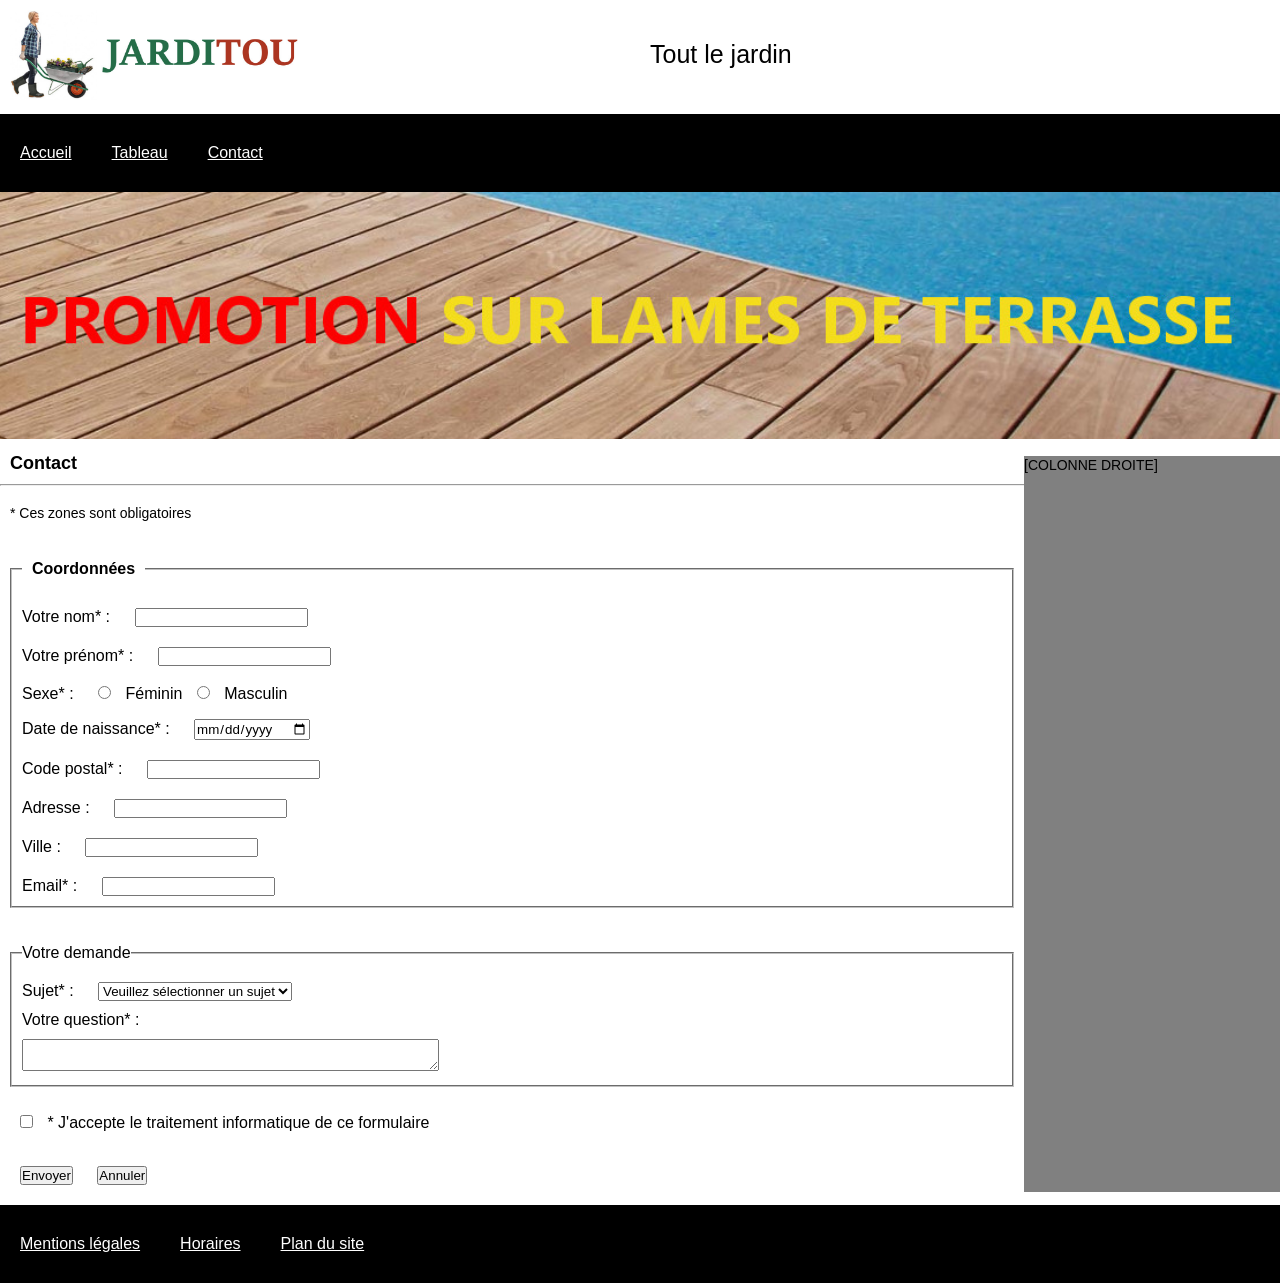
==== Evaluation/jarditou/contact.html @ 13ffb510 "Add files via upload" ====
<!DOCTYPE html>
<html lang="fr">

<head>
  <meta charset="UTF-8">
  <meta http-equiv="X-UA-Compatible" content="IE=edge">
  <meta name="viewport" content="width=device-width, initial-scale=1.0">
  <link rel="icon" href="assets/img/images/Logo_Afpa.ico">
  <title>Contact</title>
  <link rel="stylesheet" href="assets/css/style.css">
</head>

<body>
  <header>
    <!-- Rajouter le paramtre "title" à chaque lien et image -->

    <div id="leflex1_contact">
      <div id="DIVlogo_contact">
        <img id="logo1_contact" src="assets/img/images/jarditou_logo.jpg" alt="Logo">
      </div>
      <div id="DIVtxt_contact">
        <p id="txtheader_contact">Tout le jardin</p>
      </div>
    </div>
  </header>
  <nav class="navigation">
    <ul class="CENTERnav">
      <li><a class="NAV" href="index.html" title="Accueil">Accueil</a></li>
      <li><a class="NAV" href="tableau.html" title="Tableau">Tableau</a></li>
      <li><a class="NAV" href="contact.html" title="Contact">Contact</a></li>
    </ul>
  </nav>


  <img id="promo_contact" class="fit-picture" src="assets/img/images/promotion.jpg" alt="Publicité">

  <div id="leflex2_contact">
    <div id="DIVsection1_contact">
      <section>

        <h1>Contact</h1>
        <hr class="ligne">
        <br>
        <a>* Ces zones sont obligatoires</a>

        <br><br>

        <form action="http://bienvu.net/script.php" method="get" id="formulaire_contact">

          <fieldset>
            <legend>
              <h2>Coordonnées</h2>
            </legend>
            <label for="nom">Votre nom* : </label><input id="nom" type="text" required
              title="Entrez votre nom (que des caractères entre a et z)">

            <br>


            <label for="prenom">Votre prénom* : </label><input id="prenom" type="text" required
              title="Entrez votre prénom (que des caractères entre a et z)">

            <br>

            <label for="sexe">Sexe* : </label>
            <input id="sexe" type="radio" name="sexe" value="Féminin"> Féminin
            <input type="radio" name="sexe" value="Masculin"> Masculin

            <br>


            <label for="date">Date de naissance* : </label><input id="date" type="date" name="ddn">

            <br>

            <label for="postal">Code postal* : </label><input id="postal" type="text" maxlength="5" required
              title="Entrez les 5 chiffres de votre code postal">

            <br>

            <label for="adresse">Adresse : </label><input id="adresse" type="text" required
              title="Entrez votre adresse">

            <br>

            <label for="ville">Ville : </label><input id="ville" type="text" required title="Entrez votre Ville">

            <br>

            <label for="email">Email* : </label><input id="email" type="text" required title="Entrez votre e-mail">

          </fieldset>

          <br><br>

          <fieldset>

            <legend>Votre demande</legend>

            <label for="sujet">Sujet* : </label>
            <select id="sujet_contact" name="Veuillez sélectionner un sujet">
              <option value="Veuillez sélectionner un sujet" selected>Veuillez sélectionner un sujet</option>
              <option value="Mes commandes">Mes commandes</option>
              <option value="Question sur un produit">Question sur un produit</option>
              <option value="Réclamation">Réclamation</option>
              <option value="Autres">Autres</option>
            </select>

            <br>

            <label for="question">Votre question* : </label><br>
            <textarea id="question_contact" name="Votre question" rows="2" cols="50"></textarea>

            <br>
          </fieldset>

          <br>

          <input type="checkbox" name="couleur1" value="Coché"> * J'accepte le traitement informatique de
          ce formulaire

          <br><br>

          <input type="submit" value="Envoyer">
          <input type="reset" value="Annuler">


        </form>

      </section>
    </div>

    <div id="DIVaside1_contact">
      <aside id="aside1_contact"><a id="special_contact">[COLONNE DROITE]</a></aside>
    </div>
  </div>

  <footer class="navigation">
    <ul class="CENTERnav">
      <li><a class="NAV" href="mentions_legales.html" title="Mentions légales">Mentions légales</a></li>
      <li><a class="NAV" href="horaires.html" title="Horaires">Horaires</a></li>
      <li><a class="NAV" href="plan_du_site.html" title="Plan du site">Plan du site</a></li>
    </ul>
  </footer>

</body>

</html>
---- Evaluation/jarditou/assets/css/style.css ----
* {
    margin: 0px;
    padding: 0px;
    font-family: Arial, sans-serif;
}

h1{ font-size: 18px;}
    h2,td,.NAV{ font-size: 16px;}
    p,a{ font-size: 14px;}

table,th,td{
    padding: 10px;
    border: 1px solid black;
    border-collapse: collapse;
}

#txtheader_index, #txtheader_tableau, #txtheader_contact {
    margin-top: 40px;
    font-size: 25px;
    text-align: center;
}

.navigation {
    background-color: black;
    font-size: 100%;
}

.navigation ul {
    display: flex;
}

.navigation ul li {
    list-style: none;
    margin-right: 10px;
}

.navigation a {
    display: block;
    color: white;
    padding: 10px 0px 10px 0px;
}

#logo1_index, #logo1_tableau, #logo1_contact {
    width: 300px;
    margin: 10px;
}

#leflex1_index, #leflex1_tableau, #leflex1_contact {
    display: flex;
    flex-wrap: wrap;
}

#DIVlogo_index, #DIVlogo_tableau, #DIVlogo_contact {
    width: 50%;
}

.ligne {
    color: whitesmoke;
    width: 100%;
}

#promo_index, #promo_tableau, #promo_contact {
    width: 100%;
}

#DIVsection1_index, #DIVsection1_tableau, #DIVsection1_contact {
    width: 80%;
}

#DIVaside1_index, #DIVaside1_tableau, #DIVaside1_contact {
    background-color: grey;
    width: 20%;
    margin-top: 1%;
    margin-bottom: 1%;
}

#aside1_index, #aside1_tableau, #aside1_contact {
    height: 100%;
}

#special_index, #special_tableau, #special_contact {
    margin-left: 0px;
}

#leflex2_index, #leflex2_tableau, #leflex2_contact {
    display: flex;
    flex-wrap: wrap;
}

a,
h1,
h2,
p,
li,
form,
legend,
title,
select,
textarea,
input,
label,
table {
    margin: 10px;
}

/*responsive*/

@media screen and (max-width: 768px) {

    #DIVaside1_index, #DIVaside1_tableau, #DIVaside1_contact {
        display: none;
    }

    #DIVsection1_index, #DIVsection1_tableau, #DIVsection1_contact {
        width: 100%;
    }

    #txtheader_index, #txtheader_tableau, #txtheader_contact {
        display: none;
    }

    .CENTERnav,
    h1 {
        justify-content: center;
    }

    .navigation ul {
        display: flex;
        flex-direction: column;
        align-items: center;
    }

    .navigation ul li {
        list-style: none;
        margin: 0px;
    }

    h1{ font-size: 16px;}
    h2,td,.NAV{ font-size: 14px;}
    p,a{ font-size: 12px;}



}
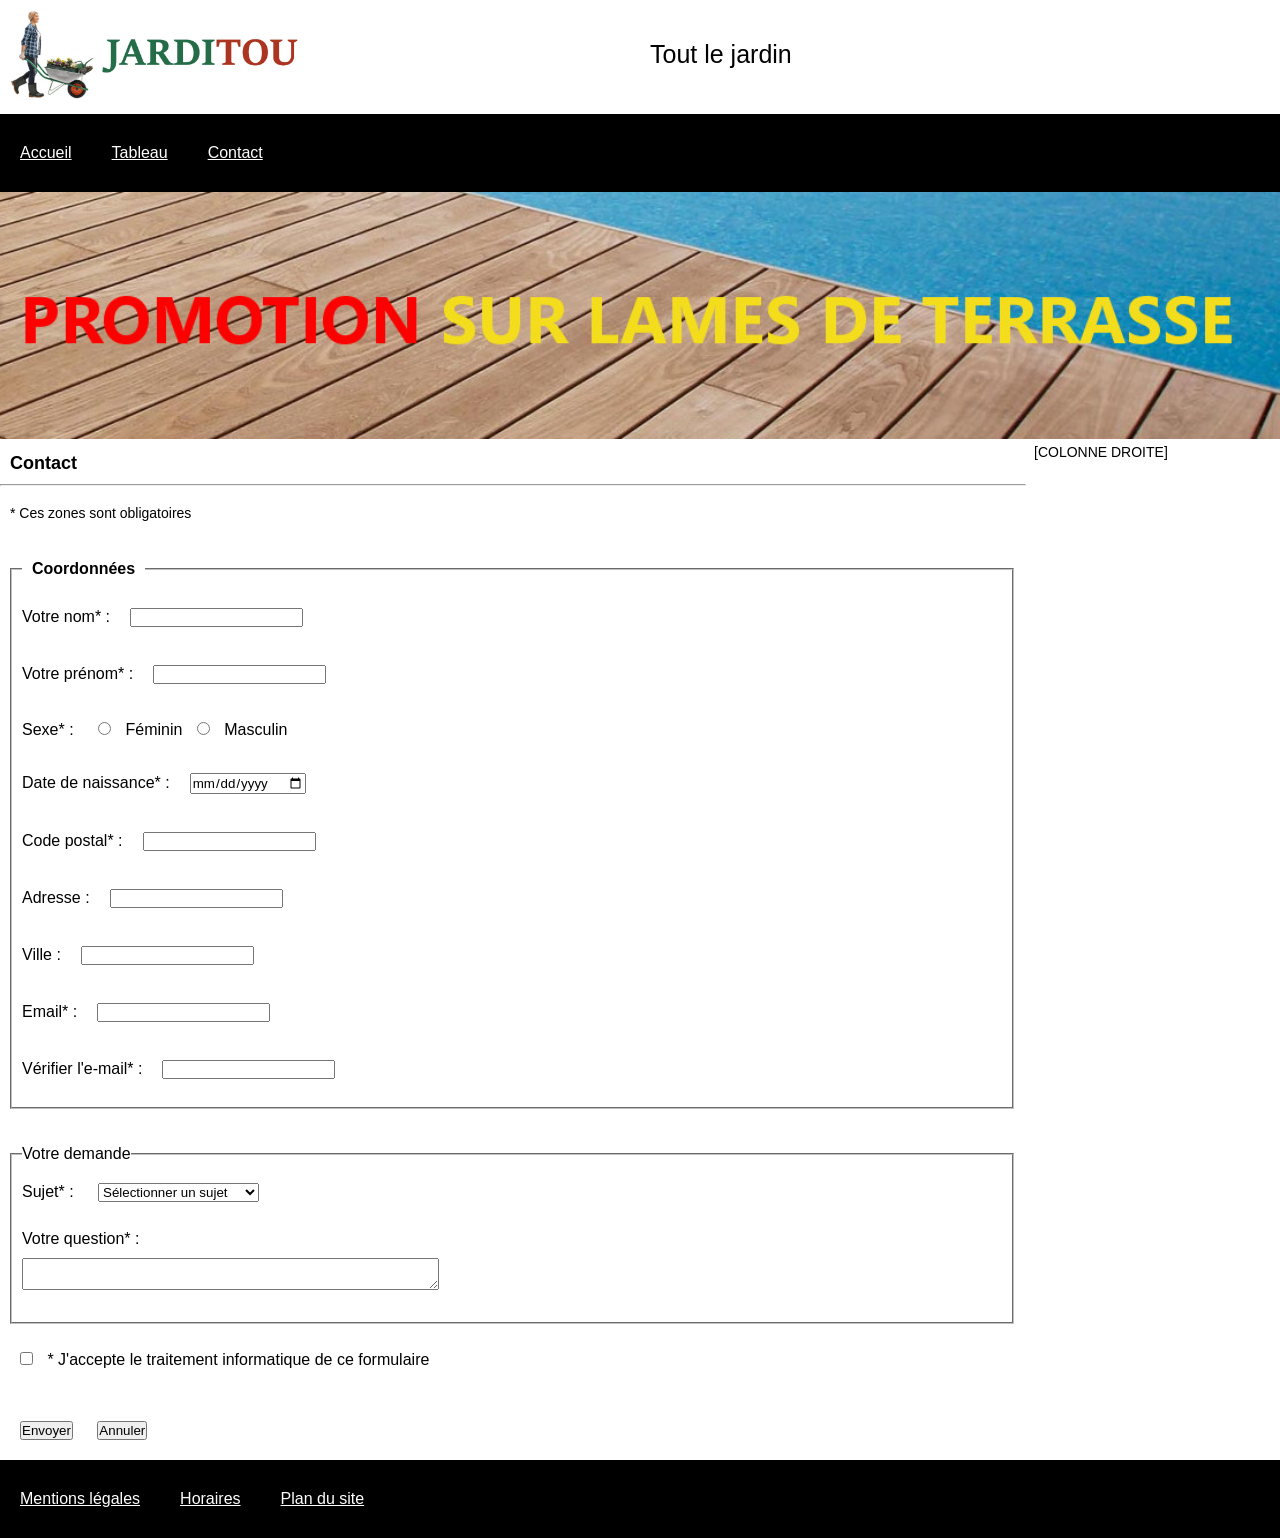
==== commit 4d7e93fb: "Add files via upload" ====
--- a/Evaluation/jarditou/contact.html
+++ b/Evaluation/jarditou/contact.html
@@ -16,7 +16,7 @@
 
     <div id="leflex1_contact">
       <div id="DIVlogo_contact">
-        <img id="logo1_contact" src="assets/img/images/jarditou_logo.jpg" alt="Logo">
+        <img title="Logo" id="logo1_contact" src="assets/img/images/jarditou_logo.jpg" alt="Logo">
       </div>
       <div id="DIVtxt_contact">
         <p id="txtheader_contact">Tout le jardin</p>
@@ -32,7 +32,7 @@
   </nav>
 
 
-  <img id="promo_contact" class="fit-picture" src="assets/img/images/promotion.jpg" alt="Publicité">
+  <img title="pub" id="promo_contact" class="fit-picture" src="assets/img/images/promotion.jpg" alt="Publicité">
 
   <div id="leflex2_contact">
     <div id="DIVsection1_contact">
@@ -51,43 +51,66 @@
             <legend>
               <h2>Coordonnées</h2>
             </legend>
-            <label for="nom">Votre nom* : </label><input id="nom" type="text" required
+            <label for="nom">Votre nom* :</label><input id="nom" type="text"
               title="Entrez votre nom (que des caractères entre a et z)">
+            <br>
+            <span id="msgnom" class="champ1"></span>
 
             <br>
 
 
-            <label for="prenom">Votre prénom* : </label><input id="prenom" type="text" required
+            <label for="prenom">Votre prénom* :</label><input id="prenom" type="text" required
               title="Entrez votre prénom (que des caractères entre a et z)">
+            <br>
+            <span id="msgprenom" class="champ1"></span>
 
             <br>
 
-            <label for="sexe">Sexe* : </label>
-            <input id="sexe" type="radio" name="sexe" value="Féminin"> Féminin
-            <input type="radio" name="sexe" value="Masculin"> Masculin
+            <label for="sexe">Sexe* :</label>
+            <input name="sexe" id="fem" type="radio" value="Féminin"> Féminin
+            <input name="sexe" id="hom" type="radio" value="Masculin"> Masculin
+            <br>
+            <span id="msgsexe" class="champ1"></span>
 
             <br>
 
 
-            <label for="date">Date de naissance* : </label><input id="date" type="date" name="ddn">
+            <label for="date">Date de naissance* :</label><input name="ddn" id="date" type="date">
+            <br>
+            <span id="msgdate" class="champ1"></span>
 
             <br>
 
-            <label for="postal">Code postal* : </label><input id="postal" type="text" maxlength="5" required
-              title="Entrez les 5 chiffres de votre code postal">
+            <label for="postal">Code postal* :</label><input name="postal" id="postal" type="text" maxlength="5"
+              required title="Entrez les 5 chiffres de votre code postal">
+            <br>
+            <span id="msgpostal" class="champ1"></span>
 
             <br>
 
-            <label for="adresse">Adresse : </label><input id="adresse" type="text" required
+            <label for="adresse">Adresse :</label><input name="adresse" id="adresse" type="text" required
               title="Entrez votre adresse">
+            <br>
+            <span id="msgadresse" class="champ1"></span>
 
             <br>
 
-            <label for="ville">Ville : </label><input id="ville" type="text" required title="Entrez votre Ville">
+            <label for="ville">Ville :</label><input name="ville" id="ville" type="text" required
+              title="Entrez votre Ville">
+            <br>
+            <span id="msgville" class="champ1"></span>
 
             <br>
+            <label for="email">Email* :</label><input name="email" id="email" type="text" required
+              title="Entrez votre e-mail">
+            <br>
+            <span id="msgemail" class="champ1"></span>
 
-            <label for="email">Email* : </label><input id="email" type="text" required title="Entrez votre e-mail">
+            <br>
+            <label for="controle">Vérifier l'e-mail* :</label><input name="controle" id="controle" type="text" required
+              title="Vérifier votre e-mail">
+            <br>
+            <span id="msgcontrole" class="champ1"></span>
 
           </fieldset>
 
@@ -98,31 +121,37 @@
             <legend>Votre demande</legend>
 
             <label for="sujet">Sujet* : </label>
-            <select id="sujet_contact" name="Veuillez sélectionner un sujet">
-              <option value="Veuillez sélectionner un sujet" selected>Veuillez sélectionner un sujet</option>
+            <select id="sujet" name="Veuillez sélectionner un sujet">
+              <option value="Veuillez sélectionner un sujet" selected disabled>Sélectionner un sujet</option>
               <option value="Mes commandes">Mes commandes</option>
               <option value="Question sur un produit">Question sur un produit</option>
               <option value="Réclamation">Réclamation</option>
               <option value="Autres">Autres</option>
             </select>
+            <br>
+            <span id="msgsujet" class="champ1" class="champ1"></span>
 
             <br>
 
             <label for="question">Votre question* : </label><br>
-            <textarea id="question_contact" name="Votre question" rows="2" cols="50"></textarea>
+            <textarea name="Votre question" id="question" rows="2" cols="50"></textarea>
+            <br>
+            <span id="msgquestion" class="champ1"></span>
 
             <br>
           </fieldset>
 
           <br>
 
-          <input type="checkbox" name="couleur1" value="Coché"> * J'accepte le traitement informatique de
+          <input type="checkbox" id="check"> * J'accepte le traitement informatique de
           ce formulaire
+          <br>
+          <span id="msgcheck" class="champ1"></span>
 
           <br><br>
 
-          <input type="submit" value="Envoyer">
-          <input type="reset" value="Annuler">
+          <input id="submit" name="submit" type="submit" value="Envoyer">
+          <input name="reset" type="reset" value="Annuler">
 
 
         </form>
@@ -130,8 +159,8 @@
       </section>
     </div>
 
-    <div id="DIVaside1_contact">
-      <aside id="aside1_contact"><a id="special_contact">[COLONNE DROITE]</a></aside>
+    <div id="DIVaside1">
+      <aside id="aside1"><a id="special">[COLONNE DROITE]</a></aside>
     </div>
   </div>
 
@@ -143,6 +172,9 @@
     </ul>
   </footer>
 
+
+  <script src="js/Javascript.js"></script>
+
 </body>
 
 </html>
--- a/Evaluation/jarditou/assets/css/style.css
+++ b/Evaluation/jarditou/assets/css/style.css
@@ -99,8 +99,14 @@
 textarea,
 input,
 label,
-table {
+table,
+.champ1 {
     margin: 10px;
+}
+
+.champ1{
+    color : red;
+    border-bottom: 10px;
 }
 
 /*responsive*/
